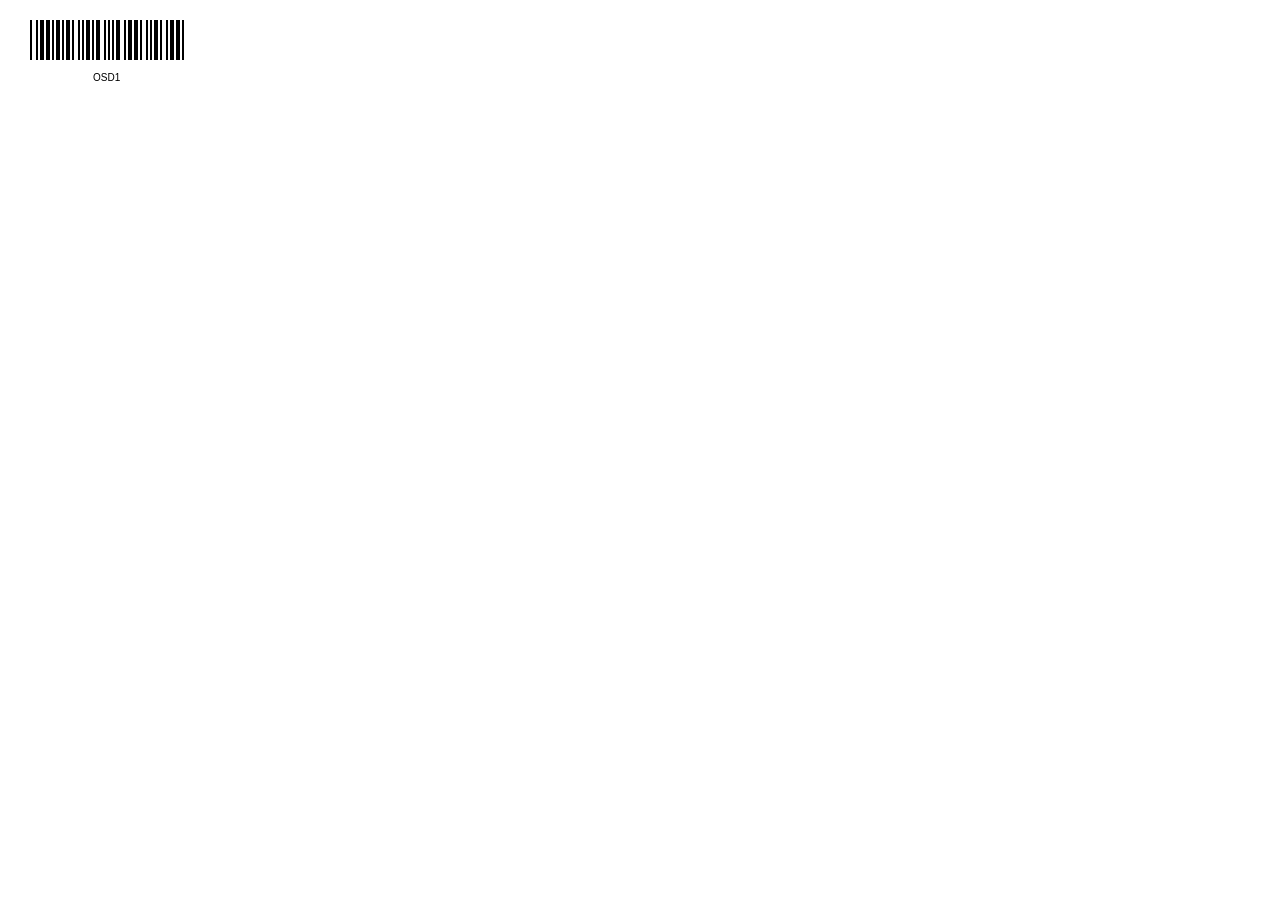
==== label.html @ 4fa1b99e "testing for barcode labels" ====
<!DOCTYPE html>
<html lang="en">
<head>
	<title>AHT DNA Testing - Remote swab testing portal</title>
	<meta name="viewport" content="width=device-width, initial-scale=1" />
	<!-- <link rel="icon" type="image/png" sizes="96x96" href=".includes/images/favicon-96x96.png"> -->
	<link rel="icon" type="image/png" sizes="96x96" href=".includes/images/favicon.ico">
	<!-- Latest compiled and minified CSS -->
	<link rel="stylesheet" type="text/css" href=".includes/css/bootstrap.min.css">
	<link rel="stylesheet" type="text/css" href=".includes/css/bootstrap-datepicker.min.css">
	<link rel="stylesheet" type="text/css" href=".includes/css/datatables.min.css"/>
	<link rel="stylesheet" type="text/css" href=".includes/css/bootstrap-toggle.min.css">
	<link rel="stylesheet" type="text/css" href=".includes/css/bootstrap-dialog.min.css">
	<link rel="stylesheet" type="text/css" href=".includes/css/font-awesome.min.css">
	<style>
		.error, .required { border-color: #a94442; }
		.valid { border-color: #3c763d; }
		@media only screen and (max-width: 760px){
			img.top-logo { width: 77%; }
			div.swab_details_filter { display:none; }
			table.swab_details { display:none; }
		}
		@media only screen and (max-width: 550px){
			img.top-logo { width: 82%; }
			div.swab_details_filter { display:none; }
			table.swab_details { display:none; }
		}
	</style>
</head>
<body>

	<canvas id="canvasBarcode" style="position:absolute;left:10px;top:20px;z-index:1" width="280px" height="120px"></canvas>
	<div style="position:absolute;height:200px;width:300px;left:0px;top:0px;/*z-index:10;background-color:#FFFFFF*/">&nbsp;</div>

	
	<!-- Latest compiled and minified JavaScript -->
	<script type="text/javascript" src=".includes/js/jquery-2.2.3.min.js"></script>
	<script type="text/javascript" src=".includes/js/datatables.min.js"></script>
	<script type="text/javascript" src=".includes/js/bootbox.min.js"></script>
	<script type="text/javascript" src=".includes/js/bootstrap.min.js"></script>
	<script type="text/javascript" src=".includes/js/bootstrap-toggle.min.js"></script>
	<script type="text/javascript" src=".includes/js/bootstrap-dialog.min.js"></script>
	<script type="text/javascript" src=".includes/js/bootstrap-datepicker.min.js"></script>
	<script type="text/javascript" src=".includes/js/jquery.validate.min.js"></script>
	<script type="text/javascript" src=".includes/js/jspdf.min.js"></script>
	<script type="text/javascript" src=".includes/js/pdfmake.min.js"></script>
	<script type="text/javascript" src=".includes/js/vfs_fonts.js"></script>
	<script type="text/javascript" src=".includes/js/jquery-barcode.min.js"></script>
	<script type="text/javascript" src=".includes/js/data.js"></script>
	<script type="text/javascript" src=".includes/js/functions.js"></script>
	
	<script>
	$(document).ready(function() {
		generateBarcode("OSD1");
		
		html2canvas($("#canvasBarcode"), {
			onrendered: function(canvas) {
				//createAllLabels(["OSD1"], ["OSD"], '', '', '', '', '')
				createAllLabels(["OSD1"], ["OSD"], 'Dekdays Lexey of Tottlefields', 'Lexey', '941000015649553', 'Ellen Schofield', 'ellen@tottlefields.co.uk')
				//var barcodeData = canvas.toDataURL('image/png', 1.0);
				//createLabel(barcodeData, 'CTR100', 'GR_PRA1_and_GR_PRA2', 'Tally', 'ellen@tottlefields.co.uk');
				//console.log(barcodeData);
			}
		});
	});
	</script>
		
</body>
</html>
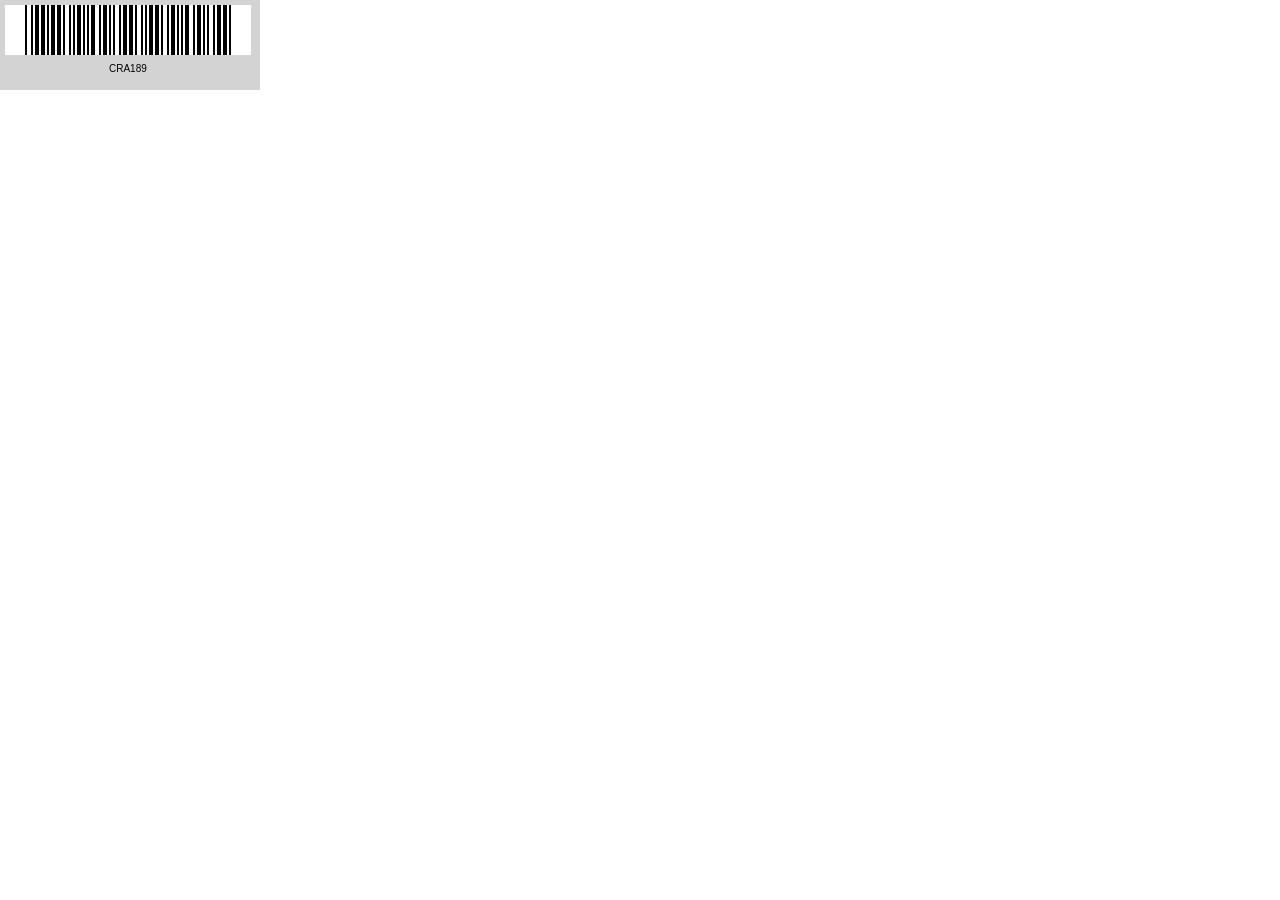
==== commit 5227d2c5: "barcode made bigger in label test file" ====
--- a/label.html
+++ b/label.html
@@ -29,8 +29,8 @@
 </head>
 <body>
 
-	<canvas id="canvasBarcode" style="position:absolute;left:10px;top:20px;z-index:1" width="280px" height="120px"></canvas>
-	<div style="position:absolute;height:200px;width:300px;left:0px;top:0px;/*z-index:10;background-color:#FFFFFF*/">&nbsp;</div>
+	<canvas id="canvasBarcode" style="position:absolute;left:5px;top:5px;z-index:1" width="250px" height="80px"></canvas>
+	<div style="position:absolute;height:90px;width:260px;left:0px;top:0px;/*z-index:10;*/background-color:lightgray">&nbsp;</div>
 
 	
 	<!-- Latest compiled and minified JavaScript -->
@@ -51,15 +51,11 @@
 	
 	<script>
 	$(document).ready(function() {
-		generateBarcode("OSD1");
+		generateBarcode("CRA189");
 		
 		html2canvas($("#canvasBarcode"), {
 			onrendered: function(canvas) {
-				//createAllLabels(["OSD1"], ["OSD"], '', '', '', '', '')
-				createAllLabels(["OSD1"], ["OSD"], 'Dekdays Lexey of Tottlefields', 'Lexey', '941000015649553', 'Ellen Schofield', 'ellen@tottlefields.co.uk')
-				//var barcodeData = canvas.toDataURL('image/png', 1.0);
-				//createLabel(barcodeData, 'CTR100', 'GR_PRA1_and_GR_PRA2', 'Tally', 'ellen@tottlefields.co.uk');
-				//console.log(barcodeData);
+				//createAllLabels(["OSD55"], ["OSD"], 'Dekdays Lexey of Tottlefields', 'Lexey', '941000015649553', 'Ellen Schofield', 'ellen@tottlefields.co.uk');
 			}
 		});
 	});
